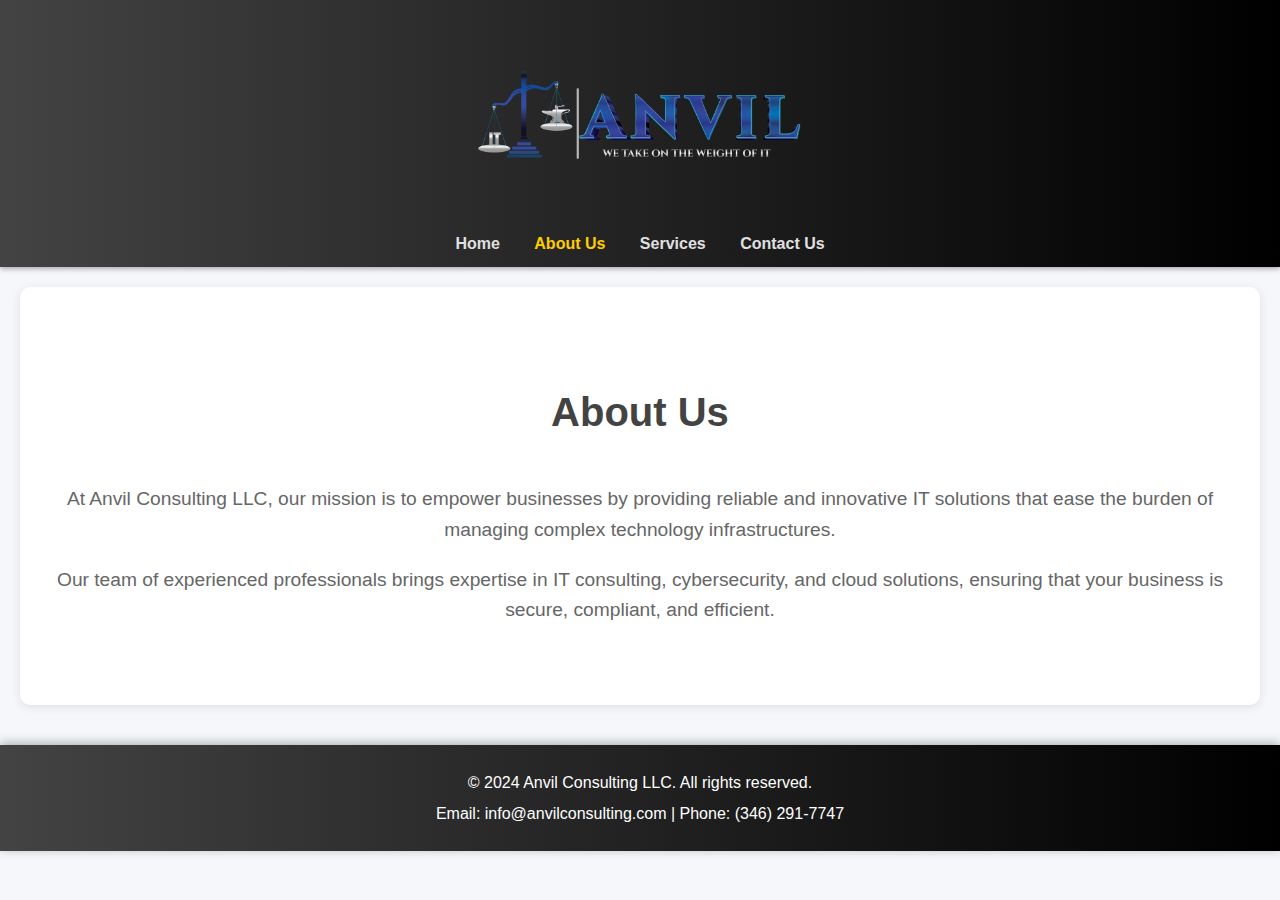
==== about.html @ c7d98591 "commit updates" ====
<!DOCTYPE html>
<html lang="en">

<head>
    <meta charset="UTF-8">
    <meta name="viewport" content="width=device-width, initial-scale=1.0">
    <title>About Us - Anvil Consulting LLC</title>
    <link rel="stylesheet" href="styles.css">
</head>

<body>
    <header>
        <div class="logo">
            <img src="assets/LOGO FILES-02.png" alt="Anvil Consulting LLC Logo">
        </div>
        <nav>
            <ul>
                <li><a href="index.html">Home</a></li>
                <li><a href="about.html" class="active">About Us</a></li>
                <li><a href="services.html">Services</a></li>
                <li><a href="contact.html">Contact Us</a></li>
            </ul>
        </nav>
        
    </header>

    <section id="about">
        <h2>About Us</h2>
        <p>At Anvil Consulting LLC, our mission is to empower businesses by providing reliable and innovative IT solutions that ease the burden of managing complex technology infrastructures.</p>
        <p>Our team of experienced professionals brings expertise in IT consulting, cybersecurity, and cloud solutions, ensuring that your business is secure, compliant, and efficient.</p>
    </section>

    <footer>
        <p>© 2024 Anvil Consulting LLC. All rights reserved.</p>
        <p>Email: info@anvilconsulting.com | Phone: (346) 291-7747</p>
    </footer>
</body>

</html>
---- styles.css ----
/* General Styles */
body {
    font-family: 'Lato', sans-serif;
    margin: 0;
    padding: 0;
    line-height: 1.6;
    color: #333;
    background-color: #f5f7fa;
}

/* Header */
header {
    background: linear-gradient(90deg, #434343, #000); /* Metallic gradient */
    color: #fff;
    padding: 20px 20px 10px;
    text-align: center;
    box-shadow: 0 2px 5px rgba(0, 0, 0, 0.3);
}

header .logo img {
    max-width: 350px; /* Set the logo width to 350px */
    margin-bottom: 10px;
}



/* Navigation */
nav ul {
    list-style: none;
    padding: 0;
    margin: 0;
    text-align: center;
}

nav ul li {
    display: inline-block;
    margin: 0 15px;
}

nav ul li a {
    color: #e0e0e0; /* Default metallic color */
    text-decoration: none;
    font-weight: bold;
    transition: color 0.3s ease;
}

nav ul li a.active {
    color: #ffcc00; /* Gold color to highlight the active page */
}

nav ul li a:hover {
    color: #b0b0b0; /* Slightly lighter metallic color for hover effect */
}


nav ul li a:hover {
    color: #b0b0b0; /* Slightly lighter metallic color for hover effect */
}

/* Banner */
.banner {
    background: url('banner.jpg') no-repeat center center/cover;
    color: #fff;
    padding: 150px 20px;
    text-align: center;
    position: relative;
    overflow: hidden;
}

.banner::before {
    content: '';
    position: absolute;
    top: 0;
    left: 0;
    width: 100%;
    height: 100%;
    background: rgba(67, 67, 67, 0.7); /* Semi-transparent overlay with metallic tint */
    z-index: 1;
}


.banner-text {
    position: relative;
    z-index: 2;
}

.banner-text h2 {
    font-size: 3em;
    margin: 0 0 20px;
    text-shadow: 2px 2px 5px rgba(0, 0, 0, 0.5);
}

.banner-text p {
    font-size: 1.7em; /* Slightly larger font size */
    margin: 0;
    color: #f8f8f8; /* Lighter color for better contrast */
    text-shadow: 2px 2px 4px rgba(0, 0, 0, 0.5); /* Subtle shadow for better readability */
}


/* Sections */
section {
    padding: 60px 20px;
    margin: 20px 0;
    background: #fff;
    box-shadow: 0 2px 10px rgba(0, 0, 0, 0.1);
    border-radius: 10px;
    max-width: 1200px;
    margin-left: auto;
    margin-right: auto;
}

section h2 {
    text-align: center;
    color: #434343; /* Dark metallic */
    margin-bottom: 40px;
    font-size: 2.5em;
}

section p {
    text-align: center;
    font-size: 1.2em;
    color: #666;
}

/* Services */
.services-container {
    display: flex;
    justify-content: space-between;
    align-items: flex-start;
    flex-wrap: wrap;
}

.service-box {
    background: #f5f7fa;
    padding: 30px;
    width: 30%;
    text-align: center;
    border-radius: 10px;
    box-shadow: 0 2px 10px rgba(0, 0, 0, 0.3); /* Slightly darker shadow for depth */
    margin-bottom: 20px;
    transition: transform 0.3s ease, box-shadow 0.3s ease;
}

.service-box:hover {
    transform: translateY(-10px);
    box-shadow: 0 4px 20px rgba(0, 0, 0, 0.5);
}

.service-box h3 {
    color: #434343; /* Dark metallic */
    margin-bottom: 15px;
    font-size: 1.8em;
}

.service-box p {
    color: #666;
    font-size: 1em;
}

.button {
    background: linear-gradient(90deg, #434343, #000); /* Metallic gradient */
    color: #fff;
    padding: 10px 20px;
    text-decoration: none;
    border-radius: 5px;
    display: inline-block;
    margin-top: 20px;
    transition: background 0.3s ease;
}

.button:hover {
    background: linear-gradient(90deg, #555, #111); /* Slightly lighter metallic gradient for hover effect */
}

/* Contact Form */
form {
    display: flex;
    flex-direction: column;
    max-width: 600px;
    margin: 0 auto;
}

form label {
    margin: 10px 0 5px;
    color: #434343;
    font-weight: bold;
}

form input,
form textarea {
    padding: 15px;
    font-size: 1em;
    margin-bottom: 15px;
    border: 1px solid #ccc;
    border-radius: 5px;
    box-shadow: 0 2px 5px rgba(0, 0, 0, 0.1);
    transition: border 0.3s ease;
}

form input:focus,
form textarea:focus {
    border: 1px solid #1e90ff;
}

form button {
    padding: 15px;
    background: linear-gradient(90deg, #434343, #000); /* Metallic gradient */
    color: #fff;
    border: none;
    border-radius: 5px;
    cursor: pointer;
    font-size: 1.2em;
    transition: background 0.3s ease;
}

form button:hover {
    background: linear-gradient(90deg, #555, #111); /* Slightly lighter metallic gradient for hover effect */
}

/* Footer */
footer {
    background: linear-gradient(90deg, #434343, #000); /* Metallic gradient */
    color: #fff;
    text-align: center;
    padding: 20px 0;
    margin-top: 40px;
    box-shadow: 0 -2px 10px rgba(0, 0, 0, 0.3);
}

footer p {
    margin: 5px 0;
}

footer a {
    color: #e0e0e0; /* Light metallic color */
    text-decoration: none;
    font-weight: bold;
}

footer a:hover {
    text-decoration: underline;
    color: #b0b0b0; /* Slightly lighter metallic color */
}

/* Responsive Design */

/* Small Devices (Tablets and Phones) */
@media (max-width: 768px) {
    .services-container {
        flex-direction: column;
        align-items: center;
    }

    .service-box {
        width: 80%;
    }
}

/* Extra Small Devices (Phones) */
@media (max-width: 480px) {
    .banner {
        padding: 100px 20px;
    }

    .banner-text h2 {
        font-size: 2em;
    }

    .banner-text p {
        font-size: 1em;
    }

    section {
        padding: 40px 20px;
    }

    section h2 {
        font-size: 2em;
    }

    section p {
        font-size: 1em;
    }

    form {
        max-width: 100%;
        padding: 0 20px;
    }
}
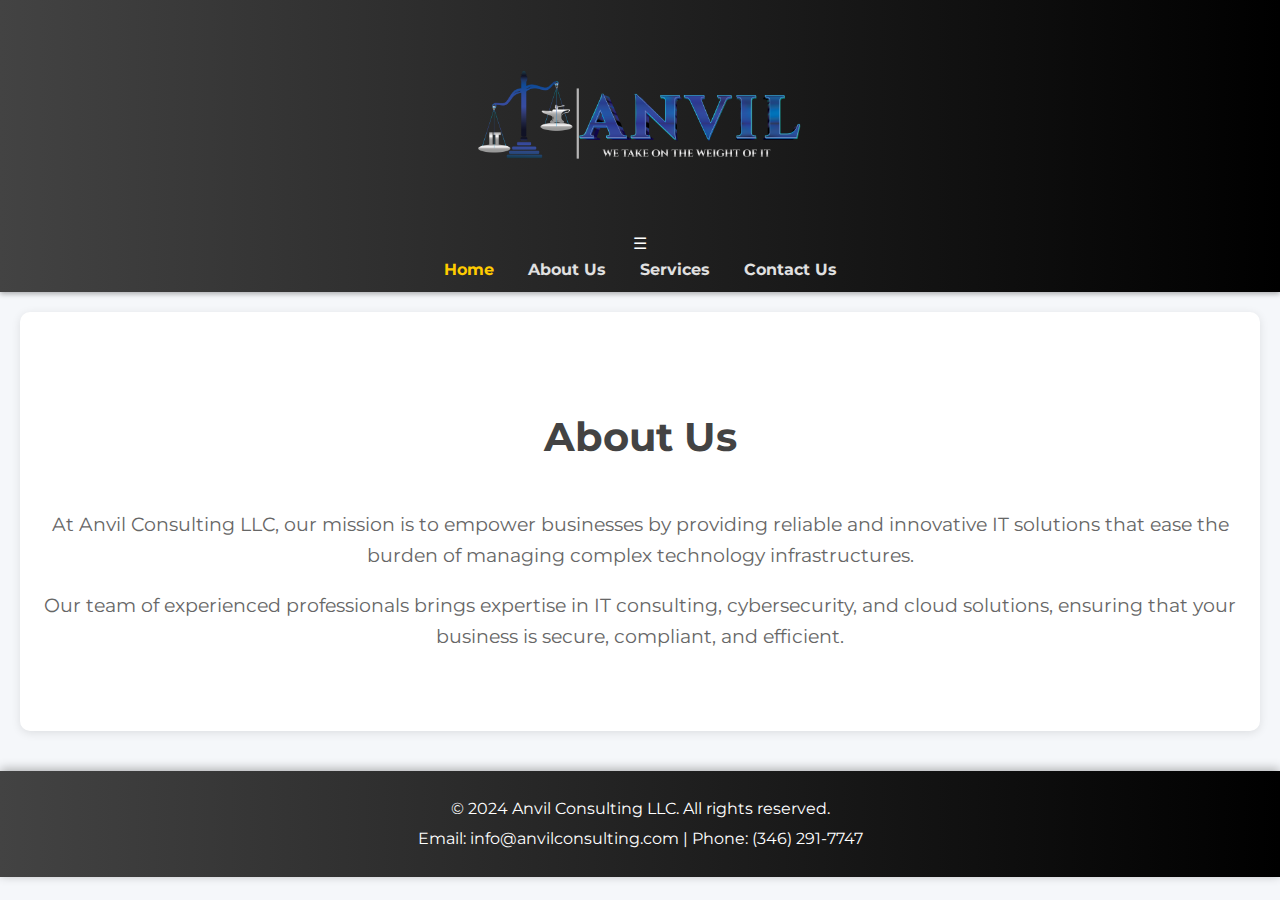
==== commit 5aef0933: "update" ====
--- a/about.html
+++ b/about.html
@@ -4,6 +4,7 @@
 <head>
     <meta charset="UTF-8">
     <meta name="viewport" content="width=device-width, initial-scale=1.0">
+    <link href="https://fonts.googleapis.com/css2?family=Montserrat:wght@400;600&display=swap" rel="stylesheet">
     <title>About Us - Anvil Consulting LLC</title>
     <link rel="stylesheet" href="styles.css">
 </head>
@@ -14,15 +15,16 @@
             <img src="assets/LOGO FILES-02.png" alt="Anvil Consulting LLC Logo">
         </div>
         <nav>
-            <ul>
-                <li><a href="index.html">Home</a></li>
-                <li><a href="about.html" class="active">About Us</a></li>
+            <div class="menu-icon" onclick="toggleMenu()">&#9776;</div>
+            <ul id="menu">
+                <li><a href="index.html" class="active">Home</a></li>
+                <li><a href="about.html">About Us</a></li>
                 <li><a href="services.html">Services</a></li>
                 <li><a href="contact.html">Contact Us</a></li>
             </ul>
         </nav>
-        
     </header>
+    
 
     <section id="about">
         <h2>About Us</h2>
--- a/styles.css
+++ b/styles.css
@@ -1,6 +1,6 @@
 /* General Styles */
 body {
-    font-family: 'Lato', sans-serif;
+    font-family: 'Montserrat', sans-serif;
     margin: 0;
     padding: 0;
     line-height: 1.6;
@@ -16,6 +16,9 @@
     text-align: center;
     box-shadow: 0 2px 5px rgba(0, 0, 0, 0.3);
 }
+
+/* Navigation and other styles continue as before... */
+
 
 header .logo img {
     max-width: 350px; /* Set the logo width to 350px */
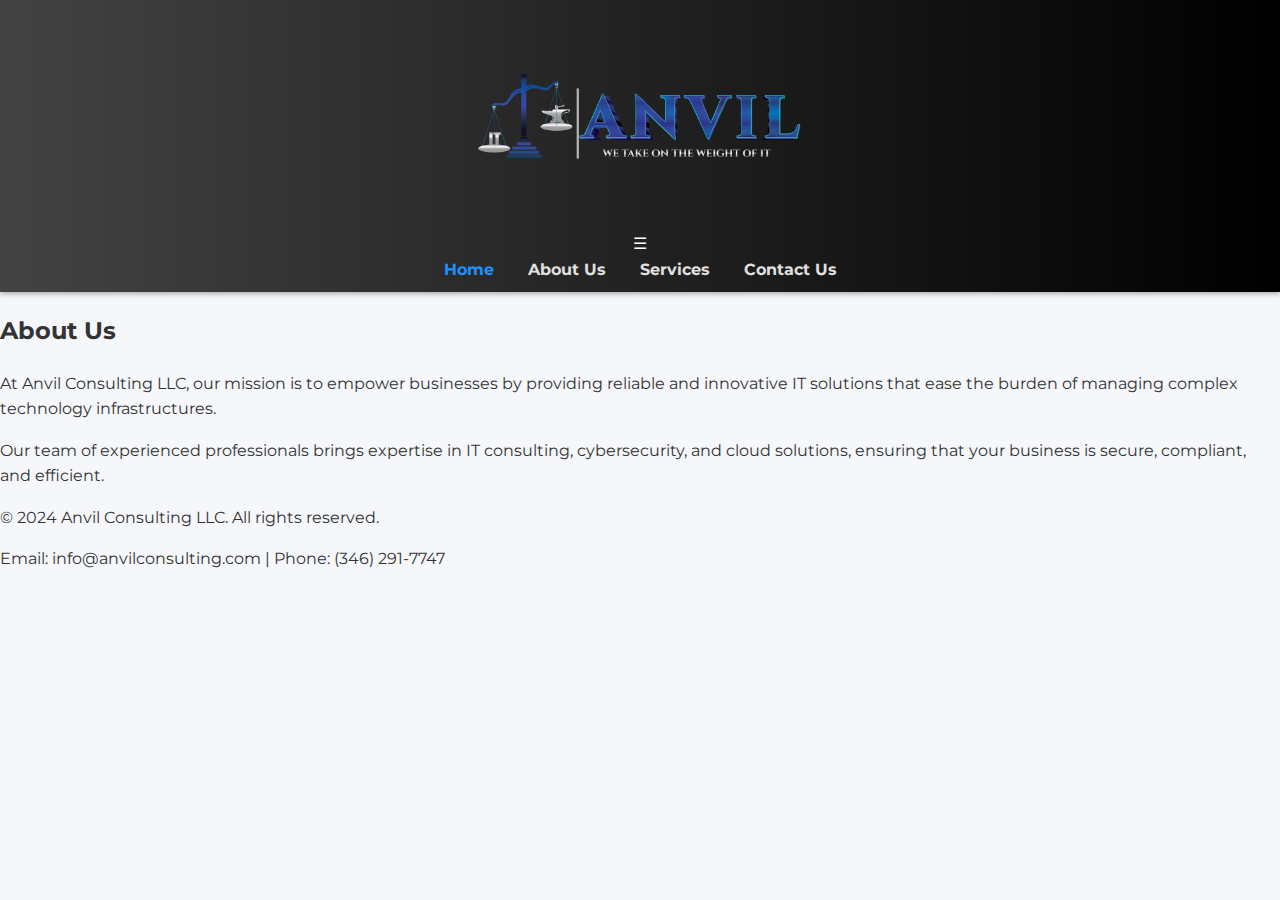
==== commit 3cfeeeb0: "commit updates" ====
--- a/about.html
+++ b/about.html
@@ -36,6 +36,9 @@
         <p>© 2024 Anvil Consulting LLC. All rights reserved.</p>
         <p>Email: info@anvilconsulting.com | Phone: (346) 291-7747</p>
     </footer>
+
+
+    
 </body>
 
 </html>
--- a/styles.css
+++ b/styles.css
@@ -17,22 +17,21 @@
     box-shadow: 0 2px 5px rgba(0, 0, 0, 0.3);
 }
 
-/* Navigation and other styles continue as before... */
-
-
+/* Logo */
 header .logo img {
-    max-width: 350px; /* Set the logo width to 350px */
+    max-width: 350px;
     margin-bottom: 10px;
 }
 
+/* Navigation */
+nav {
+    text-align: center;
+}
 
-
-/* Navigation */
 nav ul {
     list-style: none;
     padding: 0;
     margin: 0;
-    text-align: center;
 }
 
 nav ul li {
@@ -41,253 +40,16 @@
 }
 
 nav ul li a {
-    color: #e0e0e0; /* Default metallic color */
+    color: #e0e0e0;
     text-decoration: none;
     font-weight: bold;
     transition: color 0.3s ease;
 }
 
 nav ul li a.active {
-    color: #ffcc00; /* Gold color to highlight the active page */
+    color: #1e90ff; /* Blue color for the active page */
 }
 
 nav ul li a:hover {
-    color: #b0b0b0; /* Slightly lighter metallic color for hover effect */
+    color: #b0b0b0;
 }
-
-
-nav ul li a:hover {
-    color: #b0b0b0; /* Slightly lighter metallic color for hover effect */
-}
-
-/* Banner */
-.banner {
-    background: url('banner.jpg') no-repeat center center/cover;
-    color: #fff;
-    padding: 150px 20px;
-    text-align: center;
-    position: relative;
-    overflow: hidden;
-}
-
-.banner::before {
-    content: '';
-    position: absolute;
-    top: 0;
-    left: 0;
-    width: 100%;
-    height: 100%;
-    background: rgba(67, 67, 67, 0.7); /* Semi-transparent overlay with metallic tint */
-    z-index: 1;
-}
-
-
-.banner-text {
-    position: relative;
-    z-index: 2;
-}
-
-.banner-text h2 {
-    font-size: 3em;
-    margin: 0 0 20px;
-    text-shadow: 2px 2px 5px rgba(0, 0, 0, 0.5);
-}
-
-.banner-text p {
-    font-size: 1.7em; /* Slightly larger font size */
-    margin: 0;
-    color: #f8f8f8; /* Lighter color for better contrast */
-    text-shadow: 2px 2px 4px rgba(0, 0, 0, 0.5); /* Subtle shadow for better readability */
-}
-
-
-/* Sections */
-section {
-    padding: 60px 20px;
-    margin: 20px 0;
-    background: #fff;
-    box-shadow: 0 2px 10px rgba(0, 0, 0, 0.1);
-    border-radius: 10px;
-    max-width: 1200px;
-    margin-left: auto;
-    margin-right: auto;
-}
-
-section h2 {
-    text-align: center;
-    color: #434343; /* Dark metallic */
-    margin-bottom: 40px;
-    font-size: 2.5em;
-}
-
-section p {
-    text-align: center;
-    font-size: 1.2em;
-    color: #666;
-}
-
-/* Services */
-.services-container {
-    display: flex;
-    justify-content: space-between;
-    align-items: flex-start;
-    flex-wrap: wrap;
-}
-
-.service-box {
-    background: #f5f7fa;
-    padding: 30px;
-    width: 30%;
-    text-align: center;
-    border-radius: 10px;
-    box-shadow: 0 2px 10px rgba(0, 0, 0, 0.3); /* Slightly darker shadow for depth */
-    margin-bottom: 20px;
-    transition: transform 0.3s ease, box-shadow 0.3s ease;
-}
-
-.service-box:hover {
-    transform: translateY(-10px);
-    box-shadow: 0 4px 20px rgba(0, 0, 0, 0.5);
-}
-
-.service-box h3 {
-    color: #434343; /* Dark metallic */
-    margin-bottom: 15px;
-    font-size: 1.8em;
-}
-
-.service-box p {
-    color: #666;
-    font-size: 1em;
-}
-
-.button {
-    background: linear-gradient(90deg, #434343, #000); /* Metallic gradient */
-    color: #fff;
-    padding: 10px 20px;
-    text-decoration: none;
-    border-radius: 5px;
-    display: inline-block;
-    margin-top: 20px;
-    transition: background 0.3s ease;
-}
-
-.button:hover {
-    background: linear-gradient(90deg, #555, #111); /* Slightly lighter metallic gradient for hover effect */
-}
-
-/* Contact Form */
-form {
-    display: flex;
-    flex-direction: column;
-    max-width: 600px;
-    margin: 0 auto;
-}
-
-form label {
-    margin: 10px 0 5px;
-    color: #434343;
-    font-weight: bold;
-}
-
-form input,
-form textarea {
-    padding: 15px;
-    font-size: 1em;
-    margin-bottom: 15px;
-    border: 1px solid #ccc;
-    border-radius: 5px;
-    box-shadow: 0 2px 5px rgba(0, 0, 0, 0.1);
-    transition: border 0.3s ease;
-}
-
-form input:focus,
-form textarea:focus {
-    border: 1px solid #1e90ff;
-}
-
-form button {
-    padding: 15px;
-    background: linear-gradient(90deg, #434343, #000); /* Metallic gradient */
-    color: #fff;
-    border: none;
-    border-radius: 5px;
-    cursor: pointer;
-    font-size: 1.2em;
-    transition: background 0.3s ease;
-}
-
-form button:hover {
-    background: linear-gradient(90deg, #555, #111); /* Slightly lighter metallic gradient for hover effect */
-}
-
-/* Footer */
-footer {
-    background: linear-gradient(90deg, #434343, #000); /* Metallic gradient */
-    color: #fff;
-    text-align: center;
-    padding: 20px 0;
-    margin-top: 40px;
-    box-shadow: 0 -2px 10px rgba(0, 0, 0, 0.3);
-}
-
-footer p {
-    margin: 5px 0;
-}
-
-footer a {
-    color: #e0e0e0; /* Light metallic color */
-    text-decoration: none;
-    font-weight: bold;
-}
-
-footer a:hover {
-    text-decoration: underline;
-    color: #b0b0b0; /* Slightly lighter metallic color */
-}
-
-/* Responsive Design */
-
-/* Small Devices (Tablets and Phones) */
-@media (max-width: 768px) {
-    .services-container {
-        flex-direction: column;
-        align-items: center;
-    }
-
-    .service-box {
-        width: 80%;
-    }
-}
-
-/* Extra Small Devices (Phones) */
-@media (max-width: 480px) {
-    .banner {
-        padding: 100px 20px;
-    }
-
-    .banner-text h2 {
-        font-size: 2em;
-    }
-
-    .banner-text p {
-        font-size: 1em;
-    }
-
-    section {
-        padding: 40px 20px;
-    }
-
-    section h2 {
-        font-size: 2em;
-    }
-
-    section p {
-        font-size: 1em;
-    }
-
-    form {
-        max-width: 100%;
-        padding: 0 20px;
-    }
-}
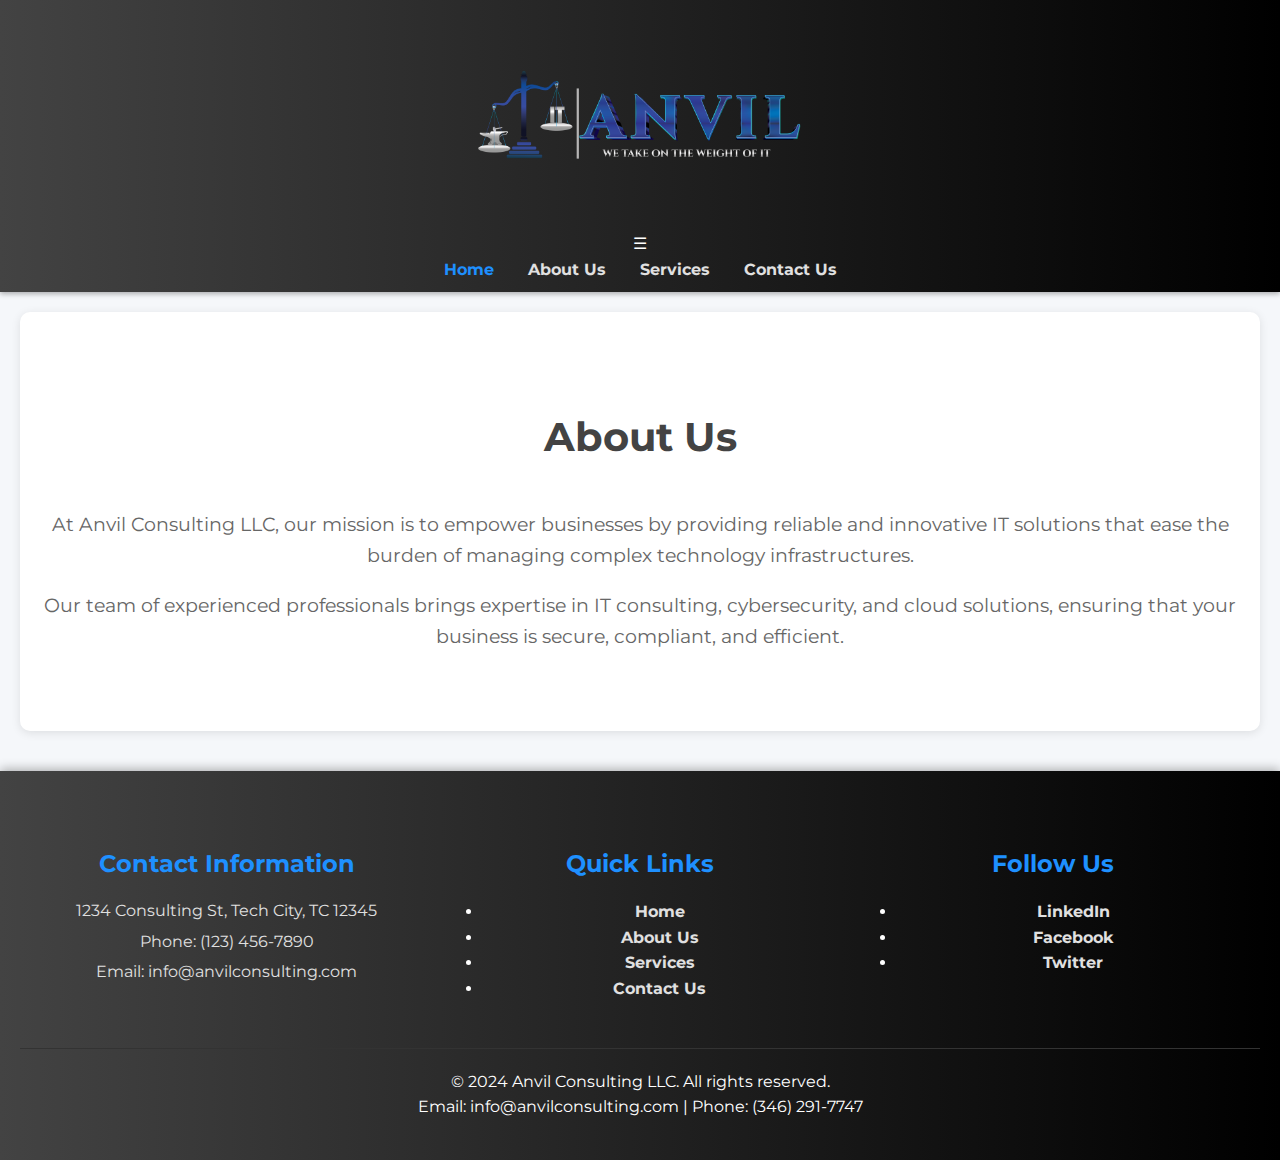
==== commit 0253eaff: "commit updates" ====
--- a/about.html
+++ b/about.html
@@ -32,10 +32,38 @@
         <p>Our team of experienced professionals brings expertise in IT consulting, cybersecurity, and cloud solutions, ensuring that your business is secure, compliant, and efficient.</p>
     </section>
 
-    <footer>
+<!-- Footer Section -->
+<footer>
+    <div class="footer-content">
+        <div class="footer-section">
+            <h3>Contact Information</h3>
+            <p>1234 Consulting St, Tech City, TC 12345</p>
+            <p>Phone: (123) 456-7890</p>
+            <p>Email: info@anvilconsulting.com</p>
+        </div>
+        <div class="footer-section">
+            <h3>Quick Links</h3>
+            <ul>
+                <li><a href="index.html">Home</a></li>
+                <li><a href="about.html">About Us</a></li>
+                <li><a href="services.html">Services</a></li>
+                <li><a href="contact.html">Contact Us</a></li>
+            </ul>
+        </div>
+        <div class="footer-section">
+            <h3>Follow Us</h3>
+            <ul class="social-media">
+                <li><a href="#">LinkedIn</a></li>
+                <li><a href="#">Facebook</a></li>
+                <li><a href="#">Twitter</a></li>
+            </ul>
+        </div>
+    </div>
+    <div class="footer-bottom">
         <p>© 2024 Anvil Consulting LLC. All rights reserved.</p>
         <p>Email: info@anvilconsulting.com | Phone: (346) 291-7747</p>
-    </footer>
+    </div>
+</footer>
 
 
     
--- a/styles.css
+++ b/styles.css
@@ -53,3 +53,326 @@
 nav ul li a:hover {
     color: #b0b0b0;
 }
+
+/* Banner */
+.banner {
+    background: url('banner.jpg') no-repeat center center/cover;
+    color: #fff;
+    padding: 150px 20px;
+    text-align: center;
+    position: relative;
+    overflow: hidden;
+}
+
+.banner::before {
+    content: '';
+    position: absolute;
+    top: 0;
+    left: 0;
+    width: 100%;
+    height: 100%;
+    background: rgba(67, 67, 67, 0.7); /* Semi-transparent overlay with metallic tint */
+    z-index: 1;
+}
+
+.banner-text {
+    position: relative;
+    z-index: 2;
+}
+
+.banner-text h2 {
+    font-size: 3em;
+    margin: 0 0 20px;
+    text-shadow: 2px 2px 5px rgba(0, 0, 0, 0.5);
+}
+
+.banner-text p {
+    font-size: 1.7em; /* Slightly larger font size */
+    margin: 0;
+    color: #f8f8f8; /* Lighter color for better contrast */
+    text-shadow: 2px 2px 4px rgba(0, 0, 0, 0.5); /* Subtle shadow for better readability */
+}
+
+/* Sections */
+section {
+    padding: 60px 20px;
+    margin: 20px 0;
+    background: #fff;
+    box-shadow: 0 2px 10px rgba(0, 0, 0, 0.1);
+    border-radius: 10px;
+    max-width: 1200px;
+    margin-left: auto;
+    margin-right: auto;
+}
+
+section h2 {
+    text-align: center;
+    color: #434343; /* Dark metallic */
+    margin-bottom: 40px;
+    font-size: 2.5em;
+}
+
+section p {
+    text-align: center;
+    font-size: 1.2em;
+    color: #666;
+}
+
+/* Services */
+.services-container {
+    display: flex;
+    justify-content: space-between;
+    align-items: flex-start;
+    flex-wrap: wrap;
+}
+
+.service-box {
+    background: #f5f7fa;
+    padding: 30px;
+    width: 30%;
+    text-align: center;
+    border-radius: 10px;
+    box-shadow: 0 2px 10px rgba(0, 0, 0, 0.3); /* Slightly darker shadow for depth */
+    margin-bottom: 20px;
+    transition: transform 0.3s ease, box-shadow 0.3s ease;
+}
+
+.service-box:hover {
+    transform: translateY(-10px);
+    box-shadow: 0 4px 20px rgba(0, 0, 0, 0.5);
+}
+
+.service-box h3 {
+    color: #434343; /* Dark metallic */
+    margin-bottom: 15px;
+    font-size: 1.8em;
+}
+
+.service-box p {
+    color: #666;
+    font-size: 1em;
+}
+
+.button {
+    background: linear-gradient(90deg, #434343, #000); /* Metallic gradient */
+    color: #fff;
+    padding: 10px 20px;
+    text-decoration: none;
+    border-radius: 5px;
+    display: inline-block;
+    margin-top: 20px;
+    transition: background 0.3s ease;
+}
+
+.button:hover {
+    background: linear-gradient(90deg, #555, #111); /* Slightly lighter metallic gradient for hover effect */
+}
+
+/* Contact Form */
+form {
+    display: flex;
+    flex-direction: column;
+    max-width: 600px;
+    margin: 0 auto;
+}
+
+form label {
+    margin: 10px 0 5px;
+    color: #434343;
+    font-weight: bold;
+}
+
+form input,
+form textarea {
+    padding: 15px;
+    font-size: 1em;
+    margin-bottom: 15px;
+    border: 1px solid #ccc;
+    border-radius: 5px;
+    box-shadow: 0 2px 5px rgba(0, 0, 0, 0.1);
+    transition: border 0.3s ease;
+}
+
+form input:focus,
+form textarea:focus {
+    border: 1px solid #1e90ff;
+}
+
+form button {
+    padding: 15px;
+    background: linear-gradient(90deg, #434343, #000); /* Metallic gradient */
+    color: #fff;
+    border: none;
+    border-radius: 5px;
+    cursor: pointer;
+    font-size: 1.2em;
+    transition: background 0.3s ease;
+}
+
+form button:hover {
+    background: linear-gradient(90deg, #555, #111); /* Slightly lighter metallic gradient for hover effect */
+}
+
+/* Footer */
+footer {
+    background: linear-gradient(90deg, #434343, #000); /* Metallic gradient */
+    color: #fff;
+    text-align: center;
+    padding: 20px 0;
+    margin-top: 40px;
+    box-shadow: 0 -2px 10px rgba(0, 0, 0, 0.3);
+}
+
+footer p {
+    margin: 5px 0;
+}
+
+footer a {
+    color: #e0e0e0; /* Light metallic color */
+    text-decoration: none;
+    font-weight: bold;
+}
+
+footer a:hover {
+    text-decoration: underline;
+    color: #b0b0b0; /* Slightly lighter metallic color */
+}
+
+/* Responsive Design */
+
+/* Small Devices (Tablets and Phones) */
+@media (max-width: 768px) {
+    .services-container {
+        flex-direction: column;
+        align-items: center;
+    }
+
+    .service-box {
+        width: 80%;
+    }
+}
+
+/* Extra Small Devices (Phones) */
+@media (max-width: 480px) {
+    .banner {
+        padding: 100px 20px;
+    }
+
+    .banner-text h2 {
+        font-size: 2em;
+    }
+
+    .banner-text p {
+        font-size: 1em;
+    }
+
+    section {
+        padding: 40px 20px;
+    }
+
+    section h2 {
+        font-size: 2em;
+    }
+
+    section p {
+        font-size: 1em;
+    }
+
+    form {
+        max-width: 100%;
+        padding: 0 20px;
+    }
+}
+
+/* Call to Action Section */
+.cta-section {
+    background: #002147;
+    color: #fff;
+    text-align: center;
+    padding: 60px 20px;
+    border-radius: 10px;
+    margin: 40px 0;
+    box-shadow: 0 2px 10px rgba(0, 0, 0, 0.1);
+}
+
+.cta-section h2 {
+    font-size: 2.5em;
+    margin-bottom: 20px;
+}
+
+.cta-section p {
+    font-size: 1.2em;
+    margin-bottom: 30px;
+}
+
+.cta-button {
+    background: #1e90ff;
+    color: #fff;
+    padding: 15px 30px;
+    text-decoration: none;
+    border-radius: 5px;
+    font-weight: bold;
+    transition: background 0.3s ease;
+}
+
+.cta-button:hover {
+    background: #0056b3;
+}
+
+/* Footer */
+footer {
+    background: linear-gradient(90deg, #434343, #000); /* Metallic gradient */
+    color: #fff;
+    padding: 40px 20px;
+    box-shadow: 0 -2px 10px rgba(0, 0, 0, 0.3);
+}
+
+.footer-content {
+    display: flex;
+    flex-wrap: wrap;
+    justify-content: space-between;
+    margin-bottom: 20px;
+}
+
+.footer-section {
+    flex: 1;
+    margin: 10px;
+}
+
+.footer-section h3 {
+    margin-bottom: 15px;
+    font-size: 1.5em;
+    color: #1e90ff;
+}
+
+.footer-section p,
+.footer-section a {
+    font-size: 1em;
+    color: #e0e0e0;
+    text-decoration: none;
+}
+
+.footer-section a:hover {
+    text-decoration: underline;
+    color: #b0b0b0;
+}
+
+.quick-links ul {
+    list-style: none;
+    padding: 0;
+}
+
+.quick-links ul li {
+    margin-bottom: 10px;
+}
+
+.footer-bottom {
+    text-align: center;
+    padding-top: 20px;
+    border-top: 1px solid #333;
+}
+
+.footer-bottom p {
+    margin: 0;
+    font-size: 1em;
+}
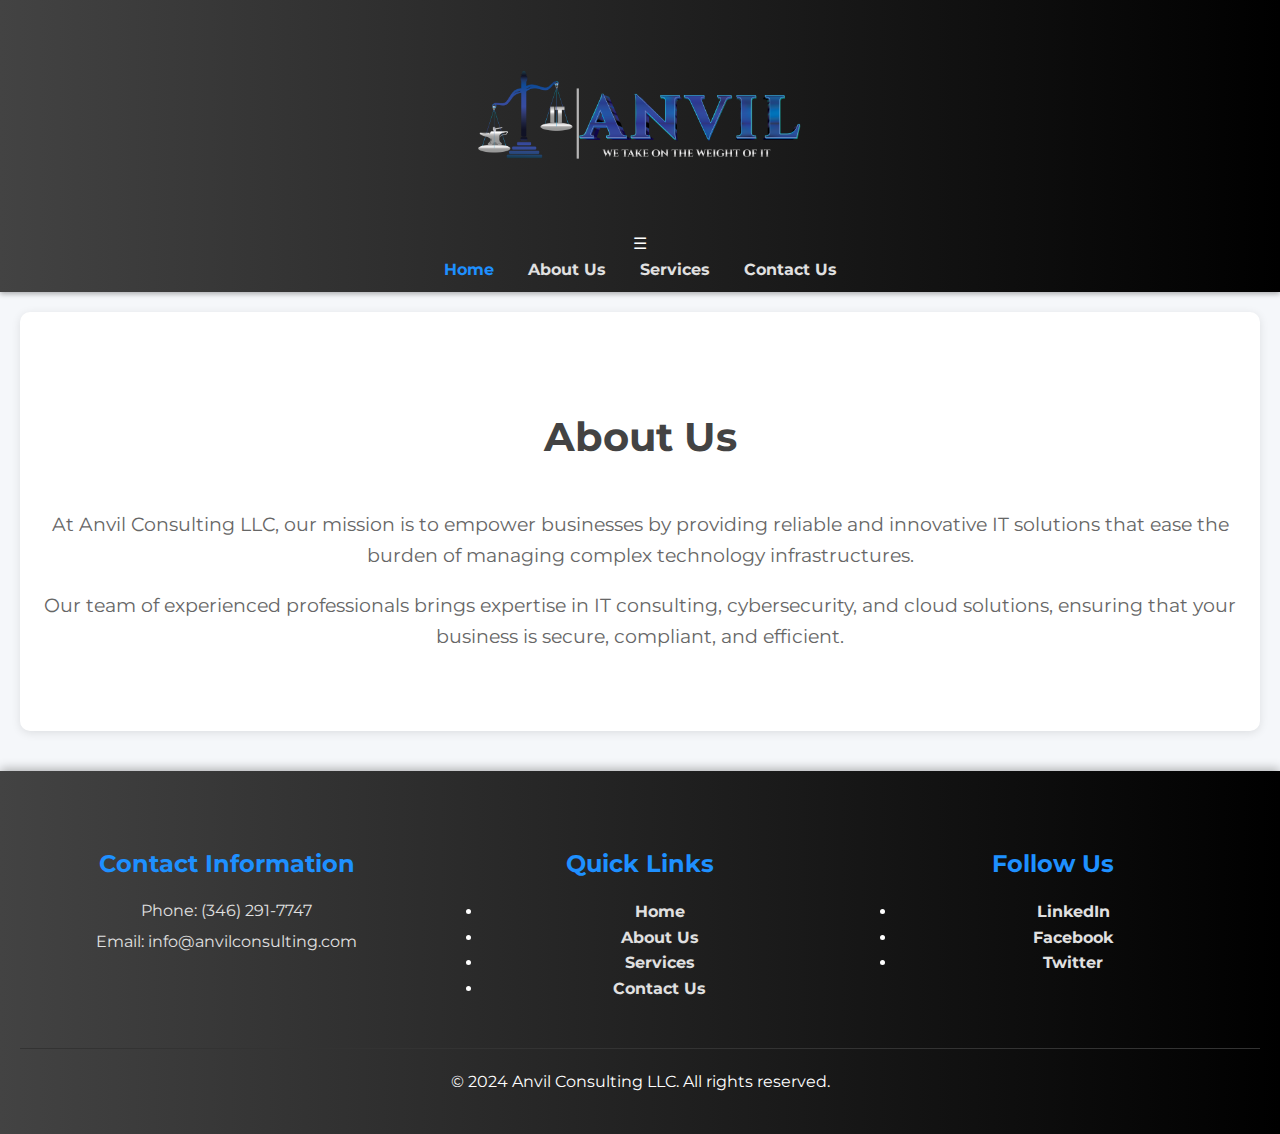
==== commit 80bf76ca: "commit updates" ====
--- a/about.html
+++ b/about.html
@@ -37,8 +37,7 @@
     <div class="footer-content">
         <div class="footer-section">
             <h3>Contact Information</h3>
-            <p>1234 Consulting St, Tech City, TC 12345</p>
-            <p>Phone: (123) 456-7890</p>
+            <p>Phone: (346) 291-7747</p>
             <p>Email: info@anvilconsulting.com</p>
         </div>
         <div class="footer-section">
@@ -61,7 +60,6 @@
     </div>
     <div class="footer-bottom">
         <p>© 2024 Anvil Consulting LLC. All rights reserved.</p>
-        <p>Email: info@anvilconsulting.com | Phone: (346) 291-7747</p>
     </div>
 </footer>
 
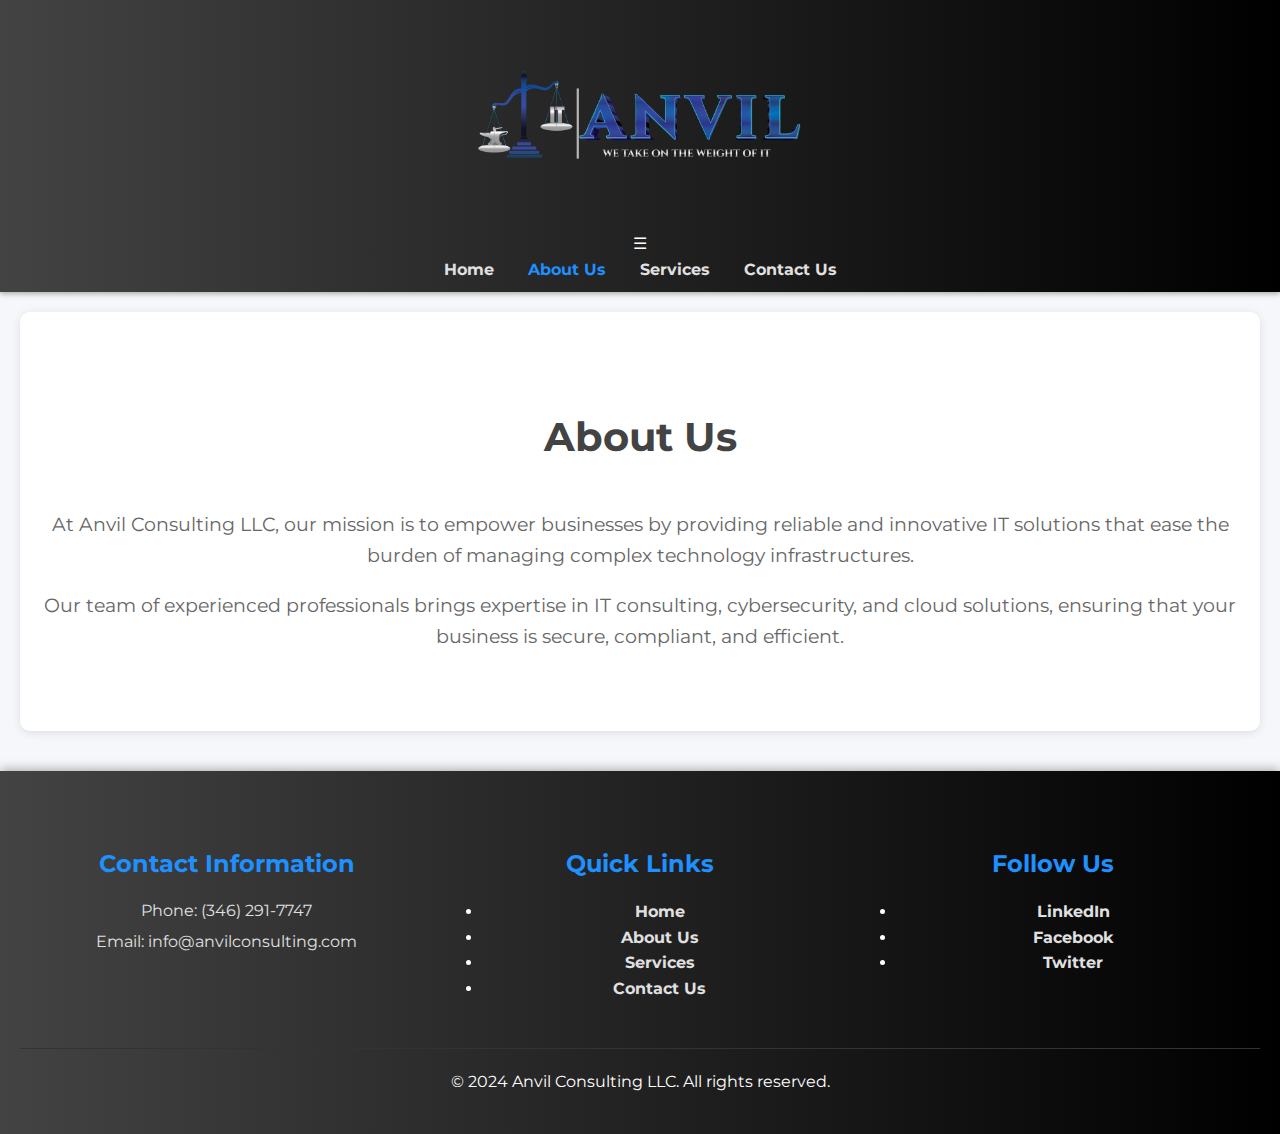
==== commit f4b5bc34: "commit updates" ====
--- a/about.html
+++ b/about.html
@@ -17,8 +17,8 @@
         <nav>
             <div class="menu-icon" onclick="toggleMenu()">&#9776;</div>
             <ul id="menu">
-                <li><a href="index.html" class="active">Home</a></li>
-                <li><a href="about.html">About Us</a></li>
+                <li><a href="index.html">Home</a></li>
+                <li><a href="about.html"class="active">About Us</a></li>
                 <li><a href="services.html">Services</a></li>
                 <li><a href="contact.html">Contact Us</a></li>
             </ul>
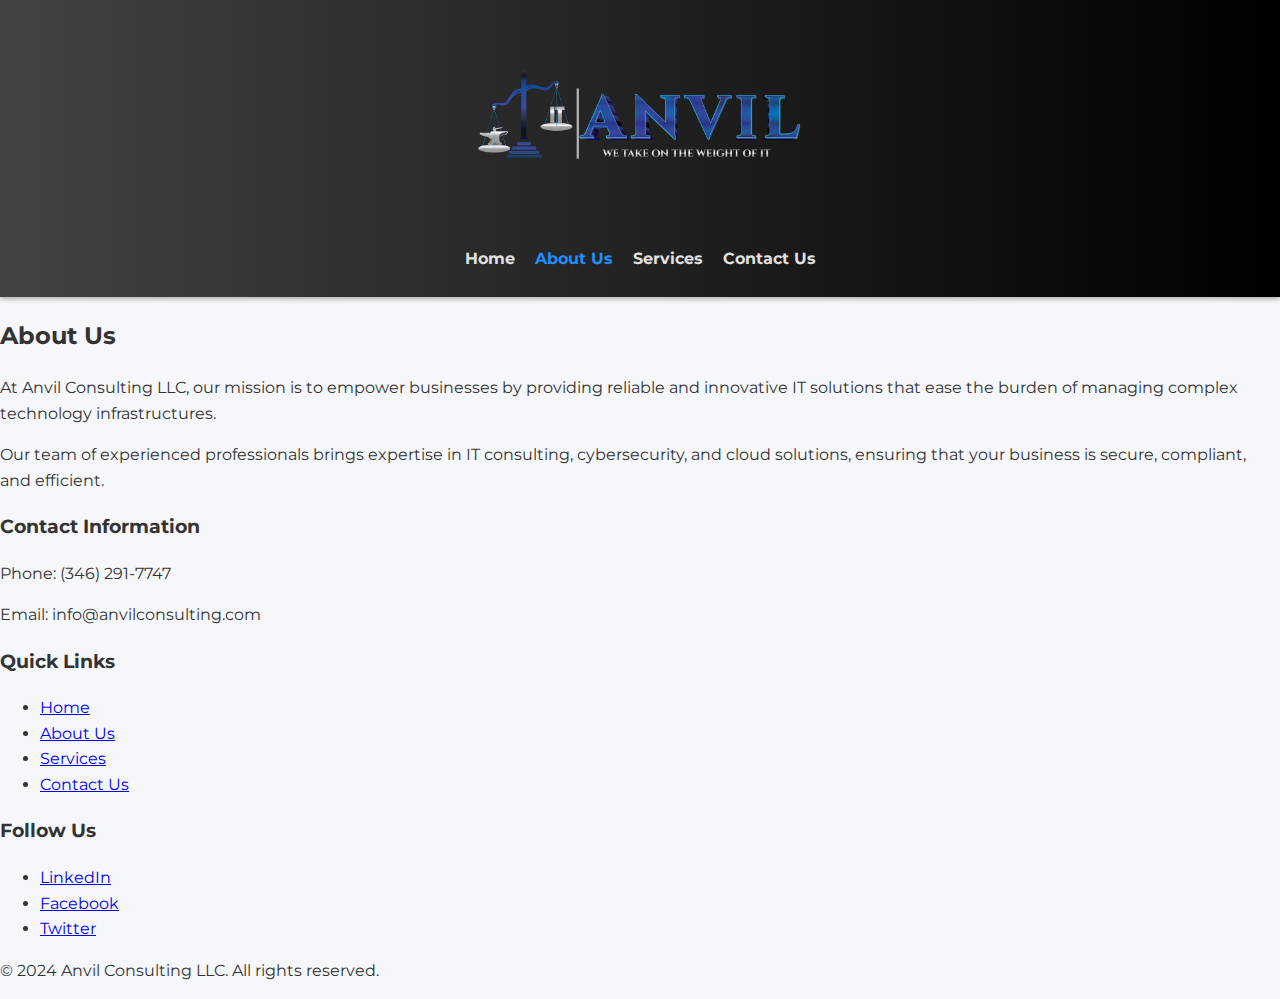
==== commit 1ac00ff3: "commit updates" ====
--- a/about.html
+++ b/about.html
@@ -15,7 +15,6 @@
             <img src="assets/LOGO FILES-02.png" alt="Anvil Consulting LLC Logo">
         </div>
         <nav>
-            <div class="menu-icon" onclick="toggleMenu()">&#9776;</div>
             <ul id="menu">
                 <li><a href="index.html">Home</a></li>
                 <li><a href="about.html"class="active">About Us</a></li>
--- a/styles.css
+++ b/styles.css
@@ -12,31 +12,40 @@
 header {
     background: linear-gradient(90deg, #434343, #000); /* Metallic gradient */
     color: #fff;
-    padding: 20px 20px 10px;
+    padding: 20px;
     text-align: center;
     box-shadow: 0 2px 5px rgba(0, 0, 0, 0.3);
+    display: flex;
+    flex-direction: column;
+    align-items: center;
+    justify-content: center;
 }
 
 /* Logo */
 header .logo img {
-    max-width: 350px;
+    max-width: 100%;  /* Make the logo responsive */
+    height: auto;     /* Ensure the logo maintains its aspect ratio */
+    max-width: 350px; /* Set a maximum width for the logo */
     margin-bottom: 10px;
 }
 
 /* Navigation */
 nav {
     text-align: center;
+    margin-top: 10px; /* Add some spacing between logo and navigation */
 }
 
 nav ul {
     list-style: none;
     padding: 0;
     margin: 0;
+    display: flex;
+    justify-content: center;
+    flex-wrap: wrap; /* Allow items to wrap on smaller screens */
 }
 
 nav ul li {
-    display: inline-block;
-    margin: 0 15px;
+    margin: 5px 10px;
 }
 
 nav ul li a {
@@ -54,325 +63,39 @@
     color: #b0b0b0;
 }
 
-/* Banner */
-.banner {
-    background: url('banner.jpg') no-repeat center center/cover;
-    color: #fff;
-    padding: 150px 20px;
-    text-align: center;
-    position: relative;
-    overflow: hidden;
-}
-
-.banner::before {
-    content: '';
-    position: absolute;
-    top: 0;
-    left: 0;
-    width: 100%;
-    height: 100%;
-    background: rgba(67, 67, 67, 0.7); /* Semi-transparent overlay with metallic tint */
-    z-index: 1;
-}
-
-.banner-text {
-    position: relative;
-    z-index: 2;
-}
-
-.banner-text h2 {
-    font-size: 3em;
-    margin: 0 0 20px;
-    text-shadow: 2px 2px 5px rgba(0, 0, 0, 0.5);
-}
-
-.banner-text p {
-    font-size: 1.7em; /* Slightly larger font size */
-    margin: 0;
-    color: #f8f8f8; /* Lighter color for better contrast */
-    text-shadow: 2px 2px 4px rgba(0, 0, 0, 0.5); /* Subtle shadow for better readability */
-}
-
-/* Sections */
-section {
-    padding: 60px 20px;
-    margin: 20px 0;
-    background: #fff;
-    box-shadow: 0 2px 10px rgba(0, 0, 0, 0.1);
-    border-radius: 10px;
-    max-width: 1200px;
-    margin-left: auto;
-    margin-right: auto;
-}
-
-section h2 {
-    text-align: center;
-    color: #434343; /* Dark metallic */
-    margin-bottom: 40px;
-    font-size: 2.5em;
-}
-
-section p {
-    text-align: center;
-    font-size: 1.2em;
-    color: #666;
-}
-
-/* Services */
-.services-container {
-    display: flex;
-    justify-content: space-between;
-    align-items: flex-start;
-    flex-wrap: wrap;
-}
-
-.service-box {
-    background: #f5f7fa;
-    padding: 30px;
-    width: 30%;
-    text-align: center;
-    border-radius: 10px;
-    box-shadow: 0 2px 10px rgba(0, 0, 0, 0.3); /* Slightly darker shadow for depth */
-    margin-bottom: 20px;
-    transition: transform 0.3s ease, box-shadow 0.3s ease;
-}
-
-.service-box:hover {
-    transform: translateY(-10px);
-    box-shadow: 0 4px 20px rgba(0, 0, 0, 0.5);
-}
-
-.service-box h3 {
-    color: #434343; /* Dark metallic */
-    margin-bottom: 15px;
-    font-size: 1.8em;
-}
-
-.service-box p {
-    color: #666;
-    font-size: 1em;
-}
-
-.button {
-    background: linear-gradient(90deg, #434343, #000); /* Metallic gradient */
-    color: #fff;
-    padding: 10px 20px;
-    text-decoration: none;
-    border-radius: 5px;
-    display: inline-block;
-    margin-top: 20px;
-    transition: background 0.3s ease;
-}
-
-.button:hover {
-    background: linear-gradient(90deg, #555, #111); /* Slightly lighter metallic gradient for hover effect */
-}
-
-/* Contact Form */
-form {
-    display: flex;
-    flex-direction: column;
-    max-width: 600px;
-    margin: 0 auto;
-}
-
-form label {
-    margin: 10px 0 5px;
-    color: #434343;
-    font-weight: bold;
-}
-
-form input,
-form textarea {
-    padding: 15px;
-    font-size: 1em;
-    margin-bottom: 15px;
-    border: 1px solid #ccc;
-    border-radius: 5px;
-    box-shadow: 0 2px 5px rgba(0, 0, 0, 0.1);
-    transition: border 0.3s ease;
-}
-
-form input:focus,
-form textarea:focus {
-    border: 1px solid #1e90ff;
-}
-
-form button {
-    padding: 15px;
-    background: linear-gradient(90deg, #434343, #000); /* Metallic gradient */
-    color: #fff;
-    border: none;
-    border-radius: 5px;
-    cursor: pointer;
-    font-size: 1.2em;
-    transition: background 0.3s ease;
-}
-
-form button:hover {
-    background: linear-gradient(90deg, #555, #111); /* Slightly lighter metallic gradient for hover effect */
-}
-
-/* Footer */
-footer {
-    background: linear-gradient(90deg, #434343, #000); /* Metallic gradient */
-    color: #fff;
-    text-align: center;
-    padding: 20px 0;
-    margin-top: 40px;
-    box-shadow: 0 -2px 10px rgba(0, 0, 0, 0.3);
-}
-
-footer p {
-    margin: 5px 0;
-}
-
-footer a {
-    color: #e0e0e0; /* Light metallic color */
-    text-decoration: none;
-    font-weight: bold;
-}
-
-footer a:hover {
-    text-decoration: underline;
-    color: #b0b0b0; /* Slightly lighter metallic color */
-}
-
-/* Responsive Design */
-
-/* Small Devices (Tablets and Phones) */
+/* Responsive Design for Header */
 @media (max-width: 768px) {
-    .services-container {
-        flex-direction: column;
-        align-items: center;
+    header {
+        padding: 10px;
     }
 
-    .service-box {
-        width: 80%;
+    header .logo img {
+        max-width: 250px; /* Scale down the logo on smaller screens */
+    }
+
+    nav ul {
+        flex-direction: column; /* Stack navigation items vertically on small screens */
+    }
+
+    nav ul li {
+        margin: 5px 0; /* Add spacing between vertically stacked items */
     }
 }
 
-/* Extra Small Devices (Phones) */
 @media (max-width: 480px) {
-    .banner {
-        padding: 100px 20px;
+    header {
+        padding: 10px;
     }
 
-    .banner-text h2 {
-        font-size: 2em;
+    header .logo img {
+        max-width: 200px; /* Further scale down the logo on very small screens */
     }
 
-    .banner-text p {
-        font-size: 1em;
+    nav ul {
+        flex-direction: column;
     }
 
-    section {
-        padding: 40px 20px;
-    }
-
-    section h2 {
-        font-size: 2em;
-    }
-
-    section p {
-        font-size: 1em;
-    }
-
-    form {
-        max-width: 100%;
-        padding: 0 20px;
+    nav ul li {
+        margin: 5px 0;
     }
 }
-
-/* Call to Action Section */
-.cta-section {
-    background: #002147;
-    color: #fff;
-    text-align: center;
-    padding: 60px 20px;
-    border-radius: 10px;
-    margin: 40px 0;
-    box-shadow: 0 2px 10px rgba(0, 0, 0, 0.1);
-}
-
-.cta-section h2 {
-    font-size: 2.5em;
-    margin-bottom: 20px;
-}
-
-.cta-section p {
-    font-size: 1.2em;
-    margin-bottom: 30px;
-}
-
-.cta-button {
-    background: #1e90ff;
-    color: #fff;
-    padding: 15px 30px;
-    text-decoration: none;
-    border-radius: 5px;
-    font-weight: bold;
-    transition: background 0.3s ease;
-}
-
-.cta-button:hover {
-    background: #0056b3;
-}
-
-/* Footer */
-footer {
-    background: linear-gradient(90deg, #434343, #000); /* Metallic gradient */
-    color: #fff;
-    padding: 40px 20px;
-    box-shadow: 0 -2px 10px rgba(0, 0, 0, 0.3);
-}
-
-.footer-content {
-    display: flex;
-    flex-wrap: wrap;
-    justify-content: space-between;
-    margin-bottom: 20px;
-}
-
-.footer-section {
-    flex: 1;
-    margin: 10px;
-}
-
-.footer-section h3 {
-    margin-bottom: 15px;
-    font-size: 1.5em;
-    color: #1e90ff;
-}
-
-.footer-section p,
-.footer-section a {
-    font-size: 1em;
-    color: #e0e0e0;
-    text-decoration: none;
-}
-
-.footer-section a:hover {
-    text-decoration: underline;
-    color: #b0b0b0;
-}
-
-.quick-links ul {
-    list-style: none;
-    padding: 0;
-}
-
-.quick-links ul li {
-    margin-bottom: 10px;
-}
-
-.footer-bottom {
-    text-align: center;
-    padding-top: 20px;
-    border-top: 1px solid #333;
-}
-
-.footer-bottom p {
-    margin: 0;
-    font-size: 1em;
-}
